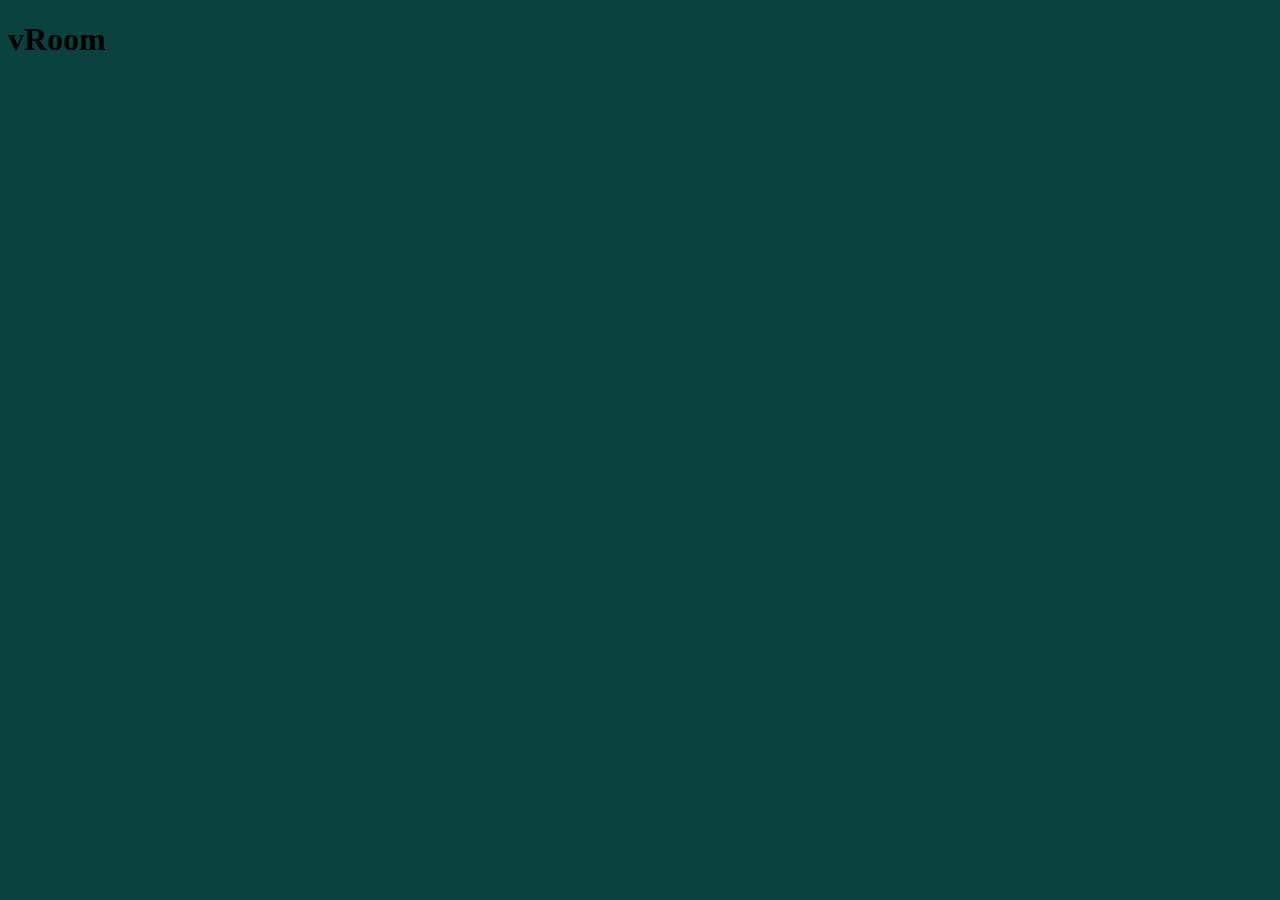
==== index.html @ dfc4ecbf "1" ====
<!DOCTYPE html>
<html>
    <head>
        <script src="./script.js"></script>
        <link rel="stylesheet" href="./styles.css">
        <title>vRoom</title>
    </head>
    <body>
        <h1>vRoom</h1>
    </body>
</html>
---- styles.css ----
body {
    background-color: #09423f;
}
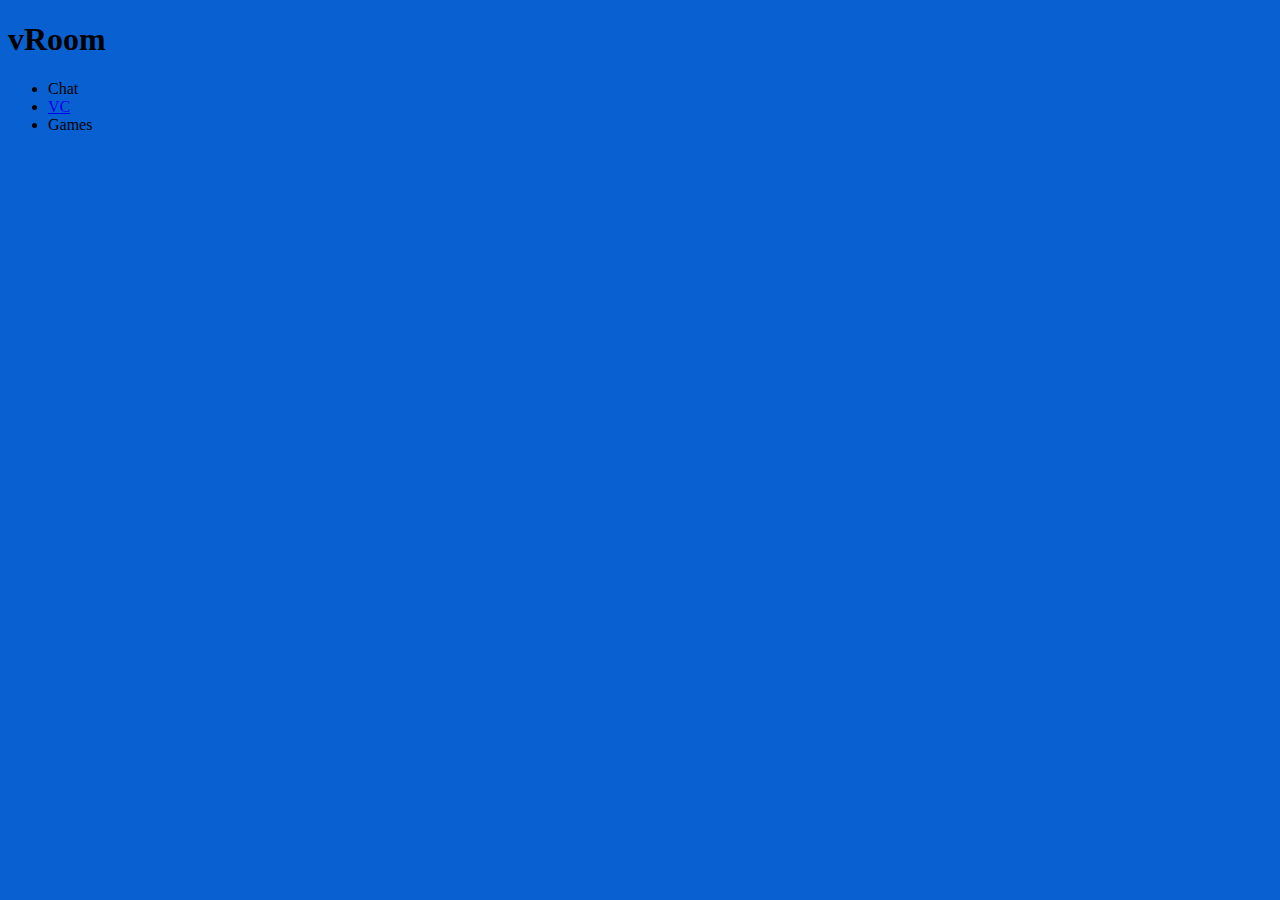
==== commit 24249da5: "3" ====
--- a/index.html
+++ b/index.html
@@ -7,5 +7,10 @@
     </head>
     <body>
         <h1>vRoom</h1>
+        <ul>
+            <li>Chat</li>
+            <li><a href="/vc/index.html">VC</a></li>
+            <li>Games</li>
+        </ul>
     </body>
 </html>--- a/styles.css
+++ b/styles.css
@@ -1,3 +1,3 @@
 body {
-    background-color: #09423f;
+    background-color: #0960d1;
 }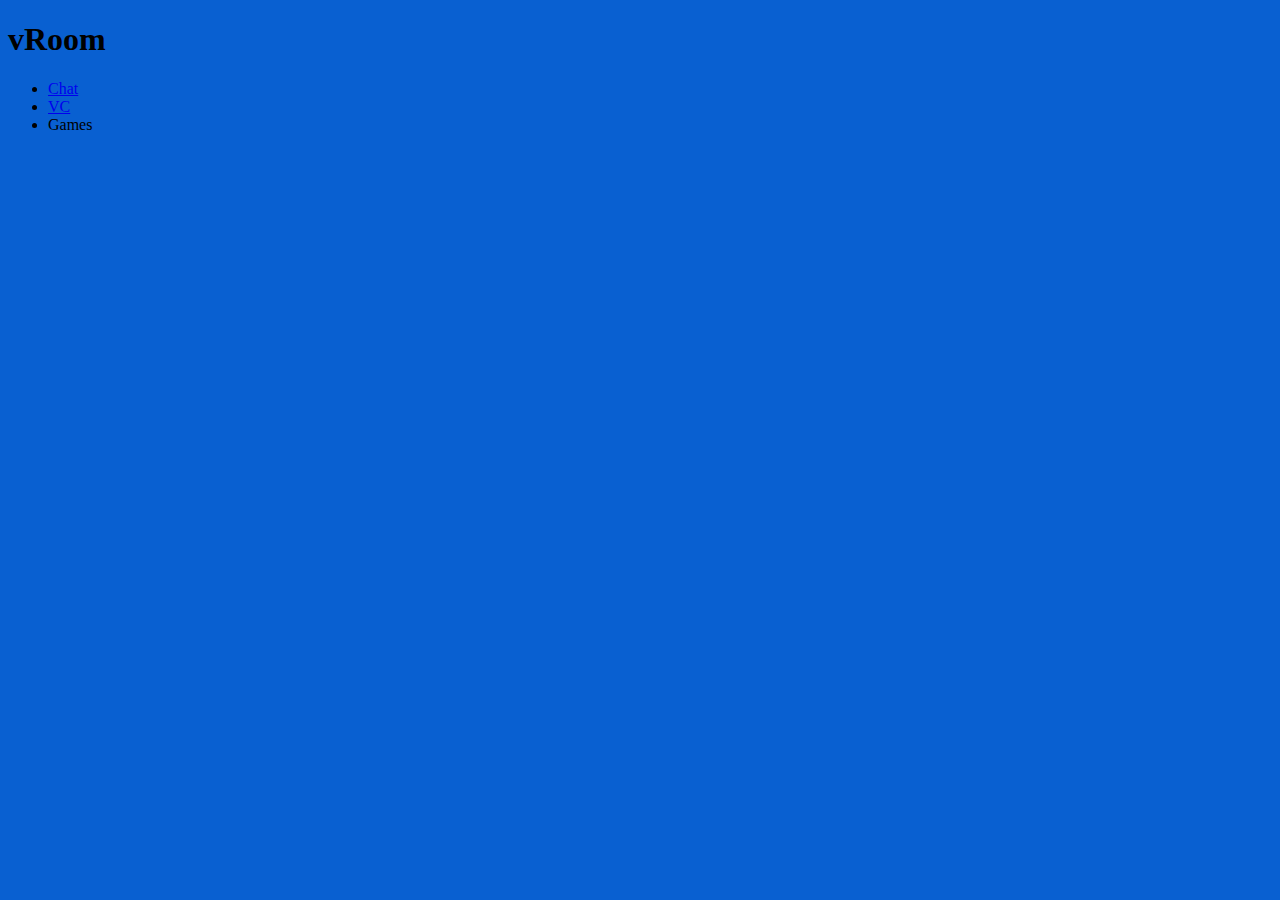
==== commit e4cf24db: "5" ====
--- a/index.html
+++ b/index.html
@@ -8,7 +8,7 @@
     <body>
         <h1>vRoom</h1>
         <ul>
-            <li>Chat</li>
+            <li><a href="/chat/index.html">Chat</a></li>
             <li><a href="/vc/index.html">VC</a></li>
             <li>Games</li>
         </ul>
